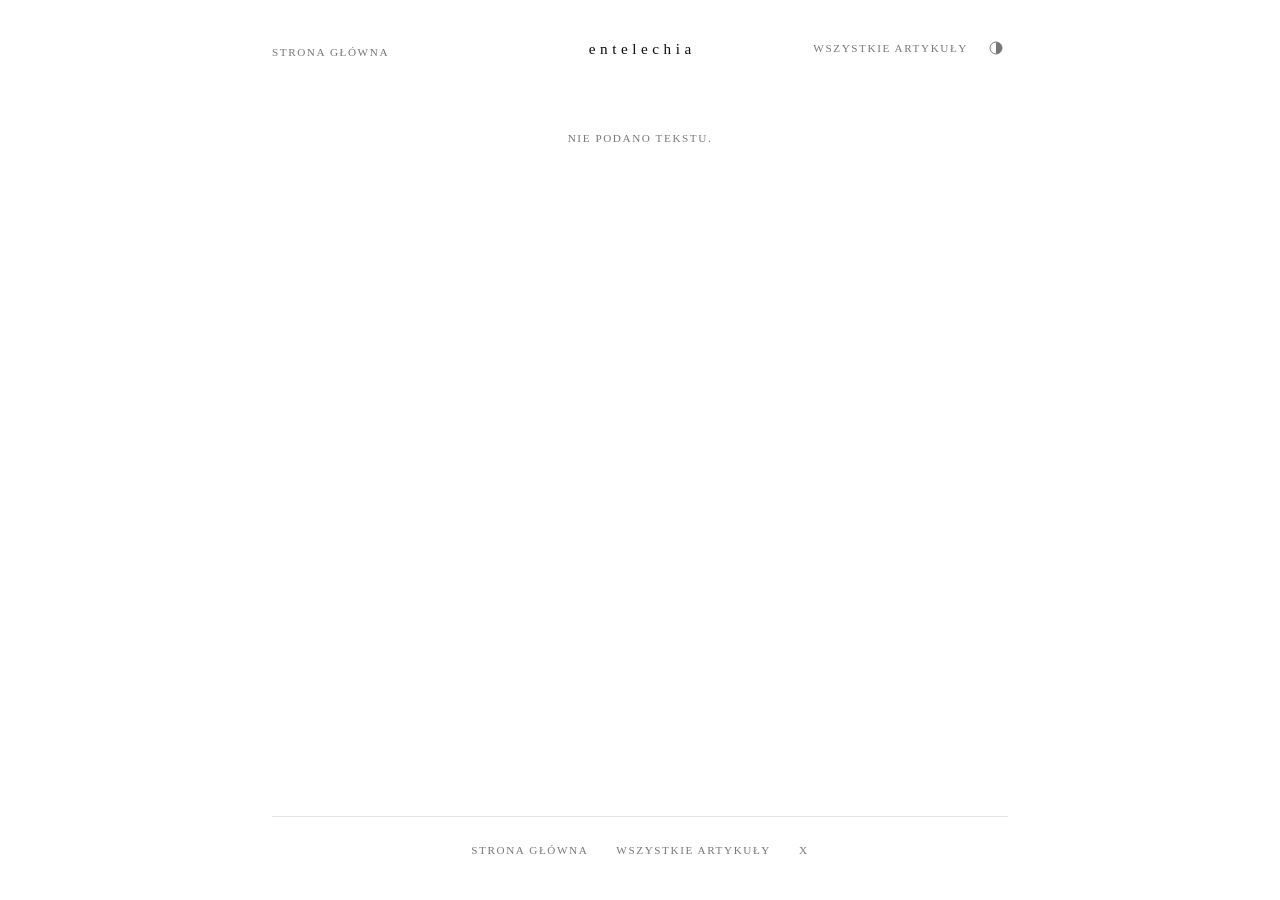
==== post.html @ bf91d866 "Blog Entelechia: statyczna strona na GitHub Pages Czysty HTML + CSS + JS, bez Jekylla i bez zadnych " ====
<!doctype html>
<html lang="pl">
<head>
  <meta charset="utf-8">
  <meta name="viewport" content="width=device-width, initial-scale=1">
  <title>Entelechia</title>
  <meta name="description" content="Entelechia — teksty.">
  <meta property="og:site_name" content="Entelechia">
  <meta property="og:type" content="article">
  <meta name="twitter:card" content="summary">
  <link rel="icon" href="data:image/svg+xml,<svg xmlns=%22http://www.w3.org/2000/svg%22 viewBox=%220 0 32 32%22><text x=%2216%22 y=%2224%22 font-family=%22Georgia,serif%22 font-size=%2224%22 text-anchor=%22middle%22 fill=%22%23000%22>E</text></svg>">
  <link rel="stylesheet" href="assets/site.css">
  <script>
    try {
      var t = localStorage.getItem('entelechia:theme');
      if (t) document.documentElement.dataset.theme = t;
    } catch (e) {}
  </script>
</head>

<body data-page="post">
  <div class="page">

    <header class="masthead">
      <div class="m-left">
        <a class="nav" href="index.html">strona główna</a>
      </div>

      <a class="brand brand-small" href="index.html">entelechia</a>

      <div class="m-right">
        <a class="nav" href="artykuly.html">wszystkie artykuły</a>
        <button class="theme" id="theme" type="button" title="Tryb jasny / ciemny" aria-label="Przełącz tryb jasny i ciemny">
          <svg viewBox="0 0 24 24" aria-hidden="true">
            <circle cx="12" cy="12" r="9"/>
            <path d="M12 3a9 9 0 0 1 0 18z"/>
          </svg>
        </button>
      </div>
    </header>

    <main>
      <div id="content" class="status">wczytywanie…</div>
      <noscript>
        <p class="status">Ta strona składa teksty w przeglądarce — potrzebuje włączonego JavaScriptu.</p>
      </noscript>
    </main>

    <footer class="site-footer">
      <a href="index.html">strona główna</a>
      <a href="artykuly.html">wszystkie artykuły</a>
      <a data-x href="https://x.com/" rel="noopener">x</a>
    </footer>

  </div>

  <script src="assets/markdown.js"></script>
  <script src="assets/site.js"></script>
</body>
</html>
---- assets/site.css ----
/* =====================================================================
   entelechia — site.css
   Czarno-biało. Szeryfy, dużo powietrza, włoskowate linie.
   ===================================================================== */

:root {
  --paper: #ffffff;
  --ink: #0b0b0b;
  --muted: #767676;
  --rule: #e4e4e4;

  --measure: 34rem;   /* szerokość kolumny czytania */
  --page: 46rem;      /* szerokość całej strony */

  --serif: "Iowan Old Style", "Palatino Linotype", Palatino, "Book Antiqua",
           Georgia, "Times New Roman", Times, serif;
  --mono: ui-monospace, SFMono-Regular, "Cascadia Mono", Consolas, monospace;
}

/* ——— tryb ciemny ———————————————————————————————————————————————
   Domyślnie idzie za ustawieniem systemu, ale przełącznik w rogu
   (data-theme na <html>) ma zawsze pierwszeństwo.
   Odcienie szarości, nigdy czysta czerń — czysta czerń pod tekstem
   męczy wzrok i gubi włoskowate linie.                              */

@media (prefers-color-scheme: dark) {
  :root:not([data-theme="light"]) {
    --paper: #121212;
    --ink: #e8e6e3;
    --muted: #8f8f8f;
    --rule: #2e2e2e;
  }
}

:root[data-theme="dark"] {
  --paper: #121212;
  --ink: #e8e6e3;
  --muted: #8f8f8f;
  --rule: #2e2e2e;
}

/* zdjęcia w ciemności potrafią razić — lekko je przygaszamy */
:root[data-theme="dark"] .prose img { filter: brightness(0.88) contrast(1.03); }

@media (prefers-color-scheme: dark) {
  :root:not([data-theme="light"]) .prose img { filter: brightness(0.88) contrast(1.03); }
}

*, *::before, *::after { box-sizing: border-box; }

html {
  -webkit-text-size-adjust: 100%;
  scroll-behavior: smooth;
}

body {
  display: flex;
  flex-direction: column;
  min-height: 100vh;
  min-height: 100dvh;
  margin: 0;
  padding: 2.25rem 1.375rem 2.5rem;
  background: var(--paper);
  color: var(--ink);
  font-family: var(--serif);
  font-size: 1.0625rem;
  line-height: 1.72;
  font-kerning: normal;
  text-rendering: optimizeLegibility;
  -webkit-font-smoothing: antialiased;
}

::selection { background: var(--ink); color: var(--paper); }

a { color: inherit; text-decoration: none; }

a:focus-visible,
button:focus-visible {
  outline: 1px solid currentColor;
  outline-offset: 3px;
}

.page {
  width: 100%;
  max-width: var(--page);
  margin: 0 auto;
  flex: 1 0 auto;
  display: flex;
  flex-direction: column;
}

.visually-hidden {
  position: absolute;
  width: 1px; height: 1px;
  padding: 0; margin: -1px;
  overflow: hidden;
  clip-path: inset(50%);
  white-space: nowrap;
}

/* ---------- nagłówek strony ------------------------------------------ */

.masthead {
  display: grid;
  grid-template-columns: 1fr auto 1fr;
  align-items: start;
  gap: 1.5rem;
}

.m-left  { justify-self: start; }

.m-right {
  justify-self: end;
  display: flex;
  align-items: center;
  justify-content: flex-end;
  gap: 1rem;
  text-align: right;
}

/* drobny druk: nawigacja, metadane, stopka */
.nav,
.meta,
.section-title,
.sort,
.site-footer,
.status,
.pager .label {
  font-size: 0.7rem;
  letter-spacing: 0.14em;
  text-transform: uppercase;
}

.nav {
  color: var(--muted);
  line-height: 1.5;
  display: inline-block;
  max-width: 8rem;
}

.m-right .nav { max-width: none; }

.nav:hover { color: var(--ink); text-decoration: underline; text-underline-offset: 0.3em; }

/* winieta */
.brand {
  display: block;
  margin: 0;
  font-weight: 400;
  text-align: center;
  white-space: nowrap;
}

.brand-home {
  font-size: clamp(1.75rem, 7vw, 3rem);
  text-transform: uppercase;
  letter-spacing: 0.24em;
  text-indent: 0.24em; /* wyrównanie optyczne — kompensuje światło po ostatniej literze */
  line-height: 1.1;
}

.brand-small {
  font-size: 0.95rem;
  letter-spacing: 0.3em;
  text-indent: 0.3em;
  color: var(--ink);
}

.brand-small:hover { text-decoration: underline; text-underline-offset: 0.35em; }

/* znak X */
.x-link {
  display: inline-flex;
  align-items: center;
  justify-content: center;
  width: 1.5rem;
  height: 1.5rem;
  color: var(--muted);
}
.x-link:hover { color: var(--ink); }
.x-link svg { width: 0.875rem; height: 0.875rem; fill: currentColor; display: block; }

/* przełącznik trybu ciemnego */
.theme {
  display: inline-flex;
  align-items: center;
  justify-content: center;
  width: 1.5rem;
  height: 1.5rem;
  padding: 0;
  border: 0;
  background: none;
  color: var(--muted);
  cursor: pointer;
  flex: 0 0 auto;
}
.theme:hover { color: var(--ink); }
.theme svg { width: 1rem; height: 1rem; display: block; }
.theme svg circle { fill: none; stroke: currentColor; stroke-width: 1.4; }
.theme svg path { fill: currentColor; }

/* ---------- ASCII: Matejko, „Rejtan” ---------------------------------- */

.ascii-wrap {
  margin: 3.5rem auto 0;
  width: 100%;
  display: flex;
  justify-content: center;
}

.ascii {
  display: inline-block;
  margin: 0;
  font-family: var(--mono);
  line-height: 1;
  letter-spacing: 0;
  white-space: pre;
  color: var(--ink);
  /* stopień pisma dobiera site.js, żeby rysunek dokładnie mieścił się w kolumnie */
  font-size: 7px;
  -webkit-font-smoothing: antialiased;
  user-select: none;
}

/* ---------- treść ----------------------------------------------------- */

main { flex: 1 0 auto; }

.section-title {
  margin: 4.5rem 0 3rem;
  text-align: center;
  font-weight: 400;
  color: var(--ink);
}

.status {
  padding: 4rem 0;
  text-align: center;
  color: var(--muted);
}

/* spis na stronie głównej: TYTUŁ — autor */
.index {
  list-style: none;
  max-width: 30rem;
  margin: 0 auto;
  padding: 0;
}

.index li { margin: 0 0 1.35rem; }

.index a { text-underline-offset: 0.22em; }
.index a:hover { text-decoration: underline; }

.author { color: var(--muted); }
.sep { color: var(--muted); padding: 0 0.15em; }

/* ---------- wszystkie artykuły ---------------------------------------- */

.sort {
  background: none;
  border: 0;
  padding: 0;
  margin: 0;
  font-family: inherit;
  color: var(--muted);
  cursor: pointer;
  text-align: left;
  line-height: 1.5;
  max-width: 9rem;
}
.sort:hover { color: var(--ink); }
.sort .arrow { padding-right: 0.35em; }

.archive {
  list-style: none;
  max-width: 32rem;
  margin: 4.5rem auto 0;
  padding: 0;
}

.archive li {
  display: grid;
  grid-template-columns: 2.75rem 1fr;
  margin: 0 0 2.5rem;
}

.no {
  grid-row: 1 / span 2;
  align-self: center;
  color: var(--muted);
  font-variant-numeric: tabular-nums;
}

.meta {
  display: flex;
  flex-wrap: wrap;
  gap: 0.35rem 1.75rem;
  color: var(--muted);
  margin-bottom: 0.35rem;
}

.archive .title { text-underline-offset: 0.22em; }
.archive .title:hover { text-decoration: underline; }

/* ---------- artykuł ---------------------------------------------------- */

.post { margin-top: 3.5rem; }

.post-title {
  max-width: var(--measure);
  margin: 0 auto;
  font-weight: 400;
  font-size: clamp(1.4rem, 5vw, 2rem);
  line-height: 1.25;
  text-align: center;
  text-wrap: balance;
}

.post-meta {
  max-width: var(--measure);
  margin: 1.25rem auto 0;
  text-align: center;
  color: var(--muted);
  font-size: 0.7rem;
  letter-spacing: 0.14em;
  text-transform: uppercase;
}

.post-meta .sep { padding: 0 0.5em; }

/* ---------- proza ------------------------------------------------------ */

.prose {
  max-width: var(--measure);
  margin: 3.5rem auto 0;
  text-align: justify;
  hyphens: auto;
  -webkit-hyphens: auto;
}

.prose > :first-child { margin-top: 0; }
.prose p { margin: 0 0 1.2em; }

.prose h2, .prose h3, .prose h4 {
  text-align: left;
  hyphens: manual;
  margin: 2.75em 0 1em;
  line-height: 1.3;
  font-weight: 400;
}

.prose h2 { font-size: 0.85rem; text-transform: uppercase; letter-spacing: 0.16em; }
.prose h3 { font-size: 1.0625rem; font-style: italic; }
.prose h4 { font-size: 1.0625rem; color: var(--muted); }

.prose a {
  text-decoration: underline;
  text-decoration-thickness: 1px;
  text-underline-offset: 0.18em;
}
.prose a:hover { text-decoration-thickness: 2px; }

.prose blockquote {
  margin: 2.25em 0;
  padding-left: 1.5rem;
  border-left: 1px solid var(--rule);
  font-style: italic;
  hyphens: manual;
}
.prose blockquote p:last-child { margin-bottom: 0; }

.prose ul, .prose ol { margin: 0 0 1.2em; padding-left: 1.25rem; }
.prose li { margin-bottom: 0.35em; }

.prose hr {
  width: 3.5rem;
  margin: 3rem auto;
  border: 0;
  border-top: 1px solid var(--rule);
}

.prose figure { margin: 2.5em 0; }

.prose img {
  display: block;
  max-width: 100%;
  height: auto;
  margin: 0 auto;
  /* strona jest czarno-biała, obrazy zostawiam w oryginale.
     Chcesz je odbarwić? Odkomentuj:  filter: grayscale(1); */
}

.prose figcaption {
  margin-top: 0.75rem;
  text-align: center;
  hyphens: manual;
  color: var(--muted);
  font-size: 0.8rem;
  line-height: 1.5;
}

.prose code {
  font-family: var(--mono);
  font-size: 0.85em;
  background: var(--rule);
  padding: 0.1em 0.35em;
}

.prose pre {
  overflow-x: auto;
  margin: 2em 0;
  padding: 1rem 1.15rem;
  border: 1px solid var(--rule);
  text-align: left;
  hyphens: manual;
}
.prose pre code { background: none; padding: 0; font-size: 0.8rem; line-height: 1.6; }

/* przypisy dolne */
.prose sup.fn { line-height: 0; font-size: 0.7em; }
.prose sup.fn a { text-decoration: none; padding-left: 0.1em; }
.prose sup.fn a:hover { text-decoration: underline; }

.footnotes {
  margin-top: 3.5rem;
  padding-top: 1.5rem;
  border-top: 1px solid var(--rule);
  font-size: 0.875rem;
  color: var(--muted);
  text-align: left;
  hyphens: manual;
}
.footnotes ol { margin: 0; padding-left: 1.15rem; }
.footnotes li { margin-bottom: 0.6em; }
.footnotes a { color: var(--ink); }
.fn-back { text-decoration: none; }

/* przejście do sąsiednich tekstów */
.pager {
  display: flex;
  justify-content: space-between;
  gap: 2rem;
  max-width: var(--measure);
  margin: 5rem auto 0;
  padding-top: 1.5rem;
  border-top: 1px solid var(--rule);
}

.pager a { max-width: 14rem; line-height: 1.4; }
.pager .next { text-align: right; margin-left: auto; }
.pager .label { display: block; color: var(--muted); margin-bottom: 0.4rem; }
.pager .t { font-size: 0.95rem; }
.pager a:hover .t { text-decoration: underline; text-underline-offset: 0.22em; }

/* ---------- stopka ------------------------------------------------------ */

.site-footer {
  display: flex;
  flex-wrap: wrap;
  justify-content: center;
  gap: 0.5rem 1.75rem;
  width: 100%;
  max-width: var(--page);
  margin: 6rem auto 0;
  padding-top: 1.5rem;
  border-top: 1px solid var(--rule);
  color: var(--muted);
}

.site-footer a:hover { color: var(--ink); text-decoration: underline; text-underline-offset: 0.3em; }

/* ---------- telefony ----------------------------------------------------- */

@media (max-width: 46rem) {
  body { padding: 1.5rem 1.125rem 2rem; }

  .masthead {
    grid-template-columns: 1fr auto;
    grid-template-areas:
      "left right"
      "brand brand";
    row-gap: 2.5rem;
    column-gap: 1rem;
  }

  .m-left  { grid-area: left; }
  .m-right { grid-area: right; }
  .brand   { grid-area: brand; }

  .nav { max-width: 7rem; }
  .sort { max-width: 8rem; }

  .section-title { margin: 3.5rem 0 2.5rem; }
  .archive { margin-top: 3.5rem; }
  .archive li { grid-template-columns: 1.75rem 1fr; margin-bottom: 2.25rem; }
  .meta { gap: 0.25rem 1rem; }

  .prose { margin-top: 2.5rem; }
  .post { margin-top: 2.5rem; }

  .pager { flex-direction: column; gap: 2rem; }
  .pager a, .pager .next { max-width: none; text-align: left; margin-left: 0; }

  .site-footer { margin-top: 4rem; }
}

/* bardzo wąskie ekrany: justowanie robi rzeki w tekście */
@media (max-width: 26rem) {
  .prose { text-align: left; }
}

@media (prefers-reduced-motion: reduce) {
  html { scroll-behavior: auto; }
}

/* ---------- druk --------------------------------------------------------- */

@media print {
  :root { --paper: #fff; --ink: #000; --muted: #444; --rule: #bbb; }
  body { padding: 0; font-size: 11pt; }
  .masthead, .site-footer, .pager { display: none; }
  .prose { max-width: none; margin-top: 2rem; }
  .prose a { text-decoration: none; }
}
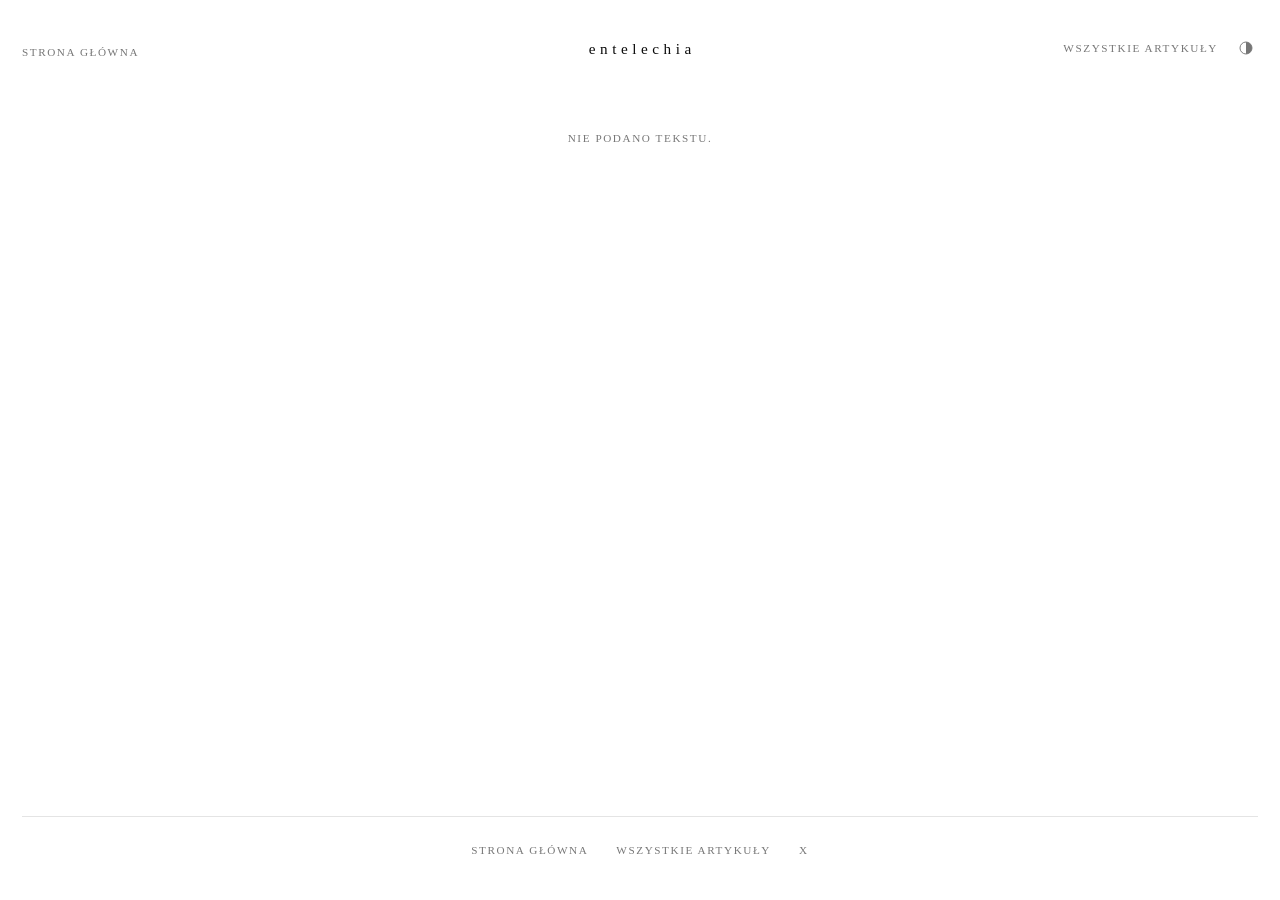
==== commit 661d1f99: "Dodanie postów 4 i 5, wsparcie dla wzorow LaTeX (KaTeX) Rejestracja dwoch nowych postow w posts.json" ====
--- a/post.html
+++ b/post.html
@@ -10,6 +10,7 @@
   <meta name="twitter:card" content="summary">
   <link rel="icon" href="data:image/svg+xml,<svg xmlns=%22http://www.w3.org/2000/svg%22 viewBox=%220 0 32 32%22><text x=%2216%22 y=%2224%22 font-family=%22Georgia,serif%22 font-size=%2224%22 text-anchor=%22middle%22 fill=%22%23000%22>E</text></svg>">
   <link rel="stylesheet" href="assets/site.css">
+  <link rel="stylesheet" href="assets/katex/katex.min.css">
   <script>
     try {
       var t = localStorage.getItem('entelechia:theme');
@@ -55,6 +56,8 @@
   </div>
 
   <script src="assets/markdown.js"></script>
+  <script src="assets/katex/katex.min.js"></script>
+  <script src="assets/katex/auto-render.min.js"></script>
   <script src="assets/site.js"></script>
 </body>
 </html>
--- a/assets/site.css
+++ b/assets/site.css
@@ -9,8 +9,11 @@
   --muted: #767676;
   --rule: #e4e4e4;
 
-  --measure: 34rem;   /* szerokość kolumny czytania */
-  --page: 46rem;      /* szerokość całej strony */
+  /* Treść wykorzystuje dostępną szerokość, ale kończy się przed samą
+     krawędzią ekranu. Limit 80rem zachowuje wygodne marginesy na dużych
+     monitorach, a na telefonie kolumna zawsze ma pełną dostępną szerokość. */
+  --measure: min(100%, 80rem);
+  --page: min(100%, 88rem);
 
   --serif: "Iowan Old Style", "Palatino Linotype", Palatino, "Book Antiqua",
            Georgia, "Times New Roman", Times, serif;
@@ -222,6 +225,59 @@
   user-select: none;
 }
 
+/* ---------- pasek ze zdaniami ----------------------------------------- */
+
+.ticker {
+  position: relative;
+  width: 100%;
+  margin: 2.75rem 0 0;
+  padding: 0.85rem 0;
+  border-top: 1px solid var(--rule);
+  border-bottom: 1px solid var(--rule);
+  overflow: hidden;
+  color: var(--muted);
+  font-size: 0.7rem;
+  line-height: 1.5;
+  letter-spacing: 0.14em;
+  text-transform: uppercase;
+  user-select: none;
+  transition: color 0.4s ease;
+  /* brzegi wygaszone, żeby zdania wchodziły i schodziły, a nie ucinały się */
+  -webkit-mask-image: linear-gradient(90deg,
+      transparent, #000 3.5rem, #000 calc(100% - 3.5rem), transparent);
+          mask-image: linear-gradient(90deg,
+      transparent, #000 3.5rem, #000 calc(100% - 3.5rem), transparent);
+}
+
+.ticker:hover { color: var(--ink); }
+
+.ticker-track {
+  display: flex;
+  width: max-content;
+  will-change: transform;
+}
+
+.ticker-run { display: flex; flex: 0 0 auto; }
+
+.ticker-item { white-space: nowrap; }
+
+.ticker-mark {
+  flex: 0 0 auto;
+  padding: 0 2.5em;
+  font-size: 0.6em;
+  letter-spacing: 0;
+  opacity: 0.55;
+  transform: translateY(-0.1em);
+}
+
+/* wariant dla tych, którzy proszą o mniej ruchu: zdania zmieniają się w miejscu */
+.ticker-solo {
+  margin: 0;
+  text-align: center;
+  transition: opacity 0.5s ease;
+}
+.ticker-solo.is-out { opacity: 0; }
+
 /* ---------- treść ----------------------------------------------------- */
 
 main { flex: 1 0 auto; }
@@ -491,6 +547,17 @@
   .nav { max-width: 7rem; }
   .sort { max-width: 8rem; }
 
+  .ticker {
+    margin-top: 2rem;
+    padding: 0.7rem 0;
+    -webkit-mask-image: linear-gradient(90deg,
+        transparent, #000 1.75rem, #000 calc(100% - 1.75rem), transparent);
+            mask-image: linear-gradient(90deg,
+        transparent, #000 1.75rem, #000 calc(100% - 1.75rem), transparent);
+  }
+
+  .ticker-mark { padding: 0 1.75em; }
+
   .section-title { margin: 3.5rem 0 2.5rem; }
   .archive { margin-top: 3.5rem; }
   .archive li { grid-template-columns: 1.75rem 1fr; margin-bottom: 2.25rem; }
@@ -519,7 +586,7 @@
 @media print {
   :root { --paper: #fff; --ink: #000; --muted: #444; --rule: #bbb; }
   body { padding: 0; font-size: 11pt; }
-  .masthead, .site-footer, .pager { display: none; }
+  .masthead, .site-footer, .pager, .ticker { display: none; }
   .prose { max-width: none; margin-top: 2rem; }
   .prose a { text-decoration: none; }
 }
